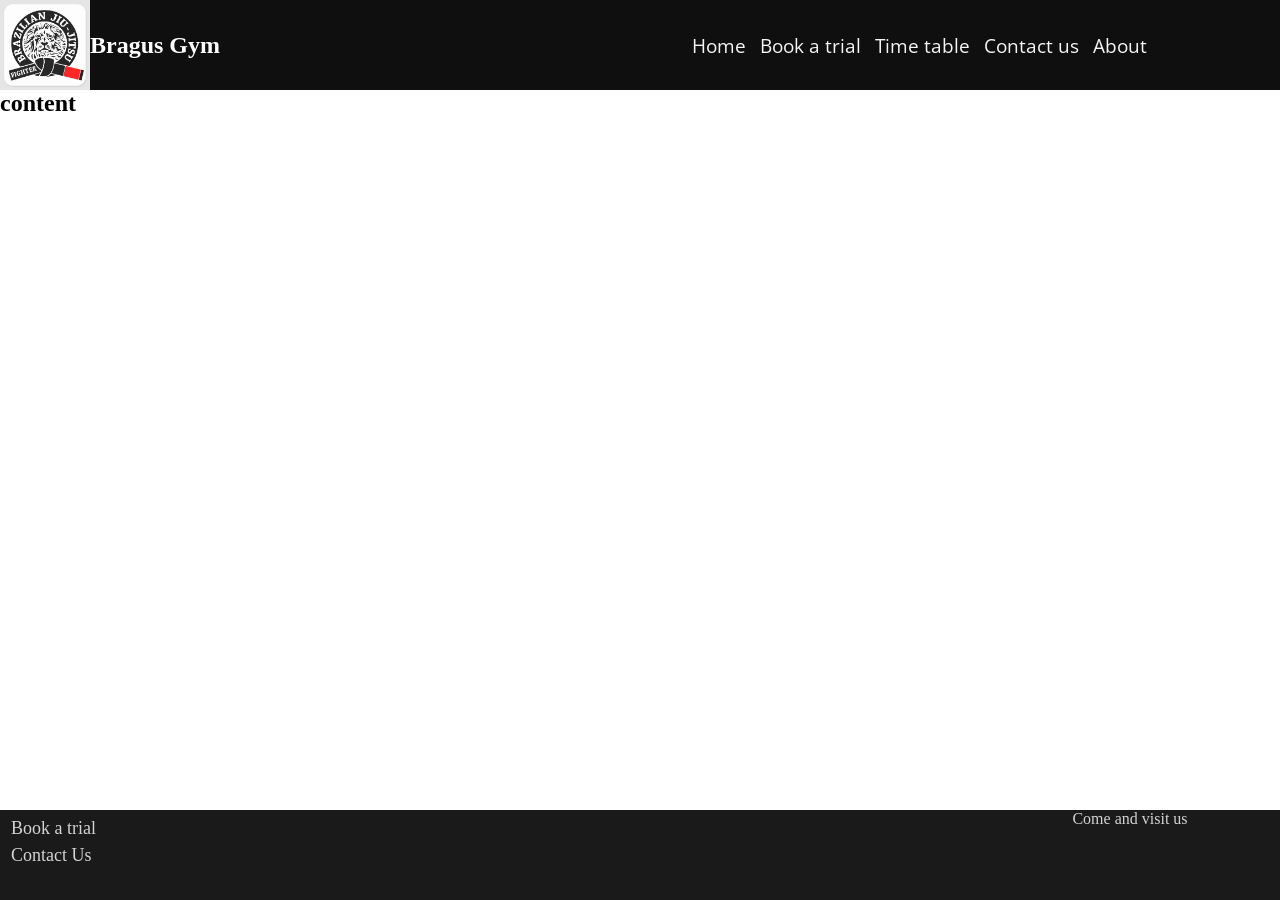
==== src/About.html @ fcee7084 "." ====
<!DOCTYPE html>
<html lang="en">
<head>
    <meta charset="UTF-8">
    <meta name="viewport" content="width=device-width, initial-scale=1.0">
    <link rel="stylesheet" href="style.css">
<!---------Montserrat font-------->
    <link rel="preconnect" href="https://fonts.googleapis.com">
    <link rel="preconnect" href="https://fonts.gstatic.com" crossorigin>
    <link href="https://fonts.googleapis.com/css2?family=Montserrat:ital,wght@0,100..900;1,100..900&display=swap" rel="stylesheet">
<!------------OpenSans font-------->
    <link rel="preconnect" href="https://fonts.googleapis.com">
    <link rel="preconnect" href="https://fonts.gstatic.com" crossorigin>
    <link href="https://fonts.googleapis.com/css2?family=Open+Sans:ital,wght@0,300..800;1,300..800&display=swap" rel="stylesheet">
    <title>Bragus Website</title>
</head>
<body>
<header>
<!-------------------------logo and title---------------------->
    <section class="logoandtitle">
        <img src="./img/Logo - BJJ Fighter.jpg" alt="Logo" />
        <h1>Bragus Gym</h1>
    </section>

<!---------------------------navbar---------------------------->
    <nav class="navbar">
        <ul>
        <a href="index.html">Home</a>
        <a href="index.html">Book a trial</a>
        <a href="index.html">Time table</a>
        <a href="index.html">Contact us</a>
        <a href="index.html">About</a>
        </ul>
    </nav>
</header>

<main>
        <h2>content</h2>

</main>

<footer>
    <section class="footerlinks">
<!-----------------------book a trial (link)------------------>
        <a href="index.html">Book a trial</a>
<!----------------------contact us (link)------------------->
        <a href="index.html">Contact Us</a>
    </section>
<!-------------google maps (embed) right corner------------------------->
 <section>
    <p>Come and visit us</p>
    <iframe src="https://www.google.com/maps/embed?pb=!1m18!1m12!1m3!1d53071.70207991743!2d151.1054671793584!3d-33.76114702164163!2m3!1f0!2f0!3f0!3m2!1i1024!2i768!4f13.1!3m3!1m2!1s0x6b12a880bdc7ae05%3A0xc81b471bd8de2cbb!2sGracie%20Barra%20Pymble!5e0!3m2!1sen!2sau!4v1775116471011!5m2!1sen!2sau" width="90%" height="75%" style="border:0;" allowfullscreen="" loading="lazy" referrerpolicy="no-referrer-when-downgrade"></iframe>

 </section>

</footer>
</body>
</html>
---- src/style.css ----
/* -----------------All marging and padding start adjustment */
*{
    margin: 0;
    padding: 0;
}

/* ---------------------Header Style-------------------- */
header{
    background-color: rgb(15,15,15);
    color: white;
    display: flex;
    gap: 5%;
    justify-content: space-between;
    align-items: center;
    height: 10dvh;

}

/* -------------------Logo and name style------------- */
.logoandtitle{
    display: flex;
    align-items: center;

    h2{
        font-family: "Montserrat", sans-serif;
    }
    img{
        width: 10dvh;
        height: 10dvh;
    }
}
/* ----------------------Navbar style--------------------*/
.navbar{
    display: flex;
    align-items: center;
    justify-content: center;
    margin-right: 10%;
    /* position: sticky; */
}

.navbar a{
    color: whitesmoke;
    text-decoration: none;
    font-family: "Open Sans", sans-serif;
    font-size: larger;
    text-align: center;
    white-space: nowrap;
    padding: 5px;
}

.navbar a:hover{
    background-color: rgb(200, 16, 46);
    border-radius: 0.5rem;  
}

/* ----------------------Footer style-------------------------*/
footer{
    background-color: rgb(26,26,26);
    height: 10dvh;
    display: flex;
    justify-content: space-between;
    
    a {
        text-decoration: none;
        font-size: large;
        color: lightgray;
        padding: 3px;
    }
    a:hover{
        background-color: rgb(200, 16, 46);
        border-radius: 0.5rem;  
    }
    .footerlinks{
        display: flex;
        flex-direction: column;
        margin-top: 5px;
        margin-left: 8px;
    }

    p{
        color: lightgrey;
        text-align: center;
    }
}

/* ------------------main content style------------------ */

main{
    height: 80dvh;
}
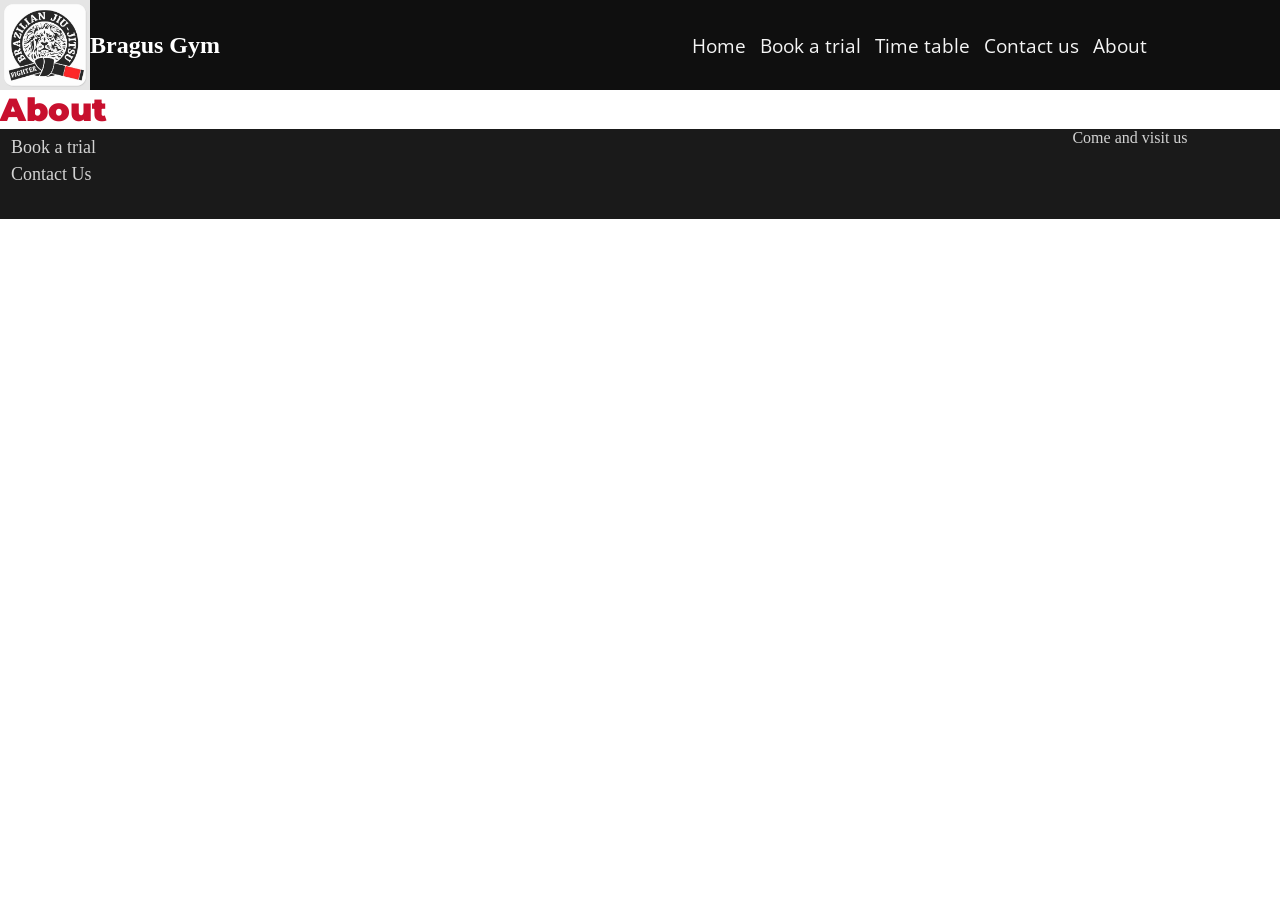
==== commit 4e0e97a9: "all pages added to src" ====
--- a/src/About.html
+++ b/src/About.html
@@ -3,56 +3,79 @@
 <head>
     <meta charset="UTF-8">
     <meta name="viewport" content="width=device-width, initial-scale=1.0">
+    <title>Bragus Website</title>
     <link rel="stylesheet" href="style.css">
+
 <!---------Montserrat font-------->
     <link rel="preconnect" href="https://fonts.googleapis.com">
     <link rel="preconnect" href="https://fonts.gstatic.com" crossorigin>
     <link href="https://fonts.googleapis.com/css2?family=Montserrat:ital,wght@0,100..900;1,100..900&display=swap" rel="stylesheet">
+
 <!------------OpenSans font-------->
     <link rel="preconnect" href="https://fonts.googleapis.com">
     <link rel="preconnect" href="https://fonts.gstatic.com" crossorigin>
     <link href="https://fonts.googleapis.com/css2?family=Open+Sans:ital,wght@0,300..800;1,300..800&display=swap" rel="stylesheet">
-    <title>Bragus Website</title>
+
+<!----------Favicon--------------->
+    <link rel="icon" type="image/png" href="./favicon/favicon-96x96.png" sizes="96x96" />
+    <link rel="icon" type="image/svg+xml" href="./favicon/favicon.svg" />
+    <link rel="shortcut icon" href="./favicon/favicon.ico" />
+    <link rel="apple-touch-icon" sizes="180x180" href="./favicon/apple-touch-icon.png" />
+    <meta name="apple-mobile-web-app-title" content="Bragus Gym" />
+    <link rel="manifest" href="./favicon/site.webmanifest" />
+
+<!-----------Open Graph Meta Tags----------->
+    <meta property="og:type" content="website">
+    <meta property="og:title" content="Bragus Gym">
+    <meta property="og:url" content="https://bragusgym.netlify.app/">
+    <meta property="og:image" content="https://bragusgym.netlify.app/img/logo.jpg">
+    <meta property="og:description" content="Bragus Brazilian Jiu Jitsu website">
+
 </head>
+
 <body>
 <header>
-<!-------------------------logo and title---------------------->
+<!-------------logo and title---------------->
     <section class="logoandtitle">
-        <img src="./img/Logo - BJJ Fighter.jpg" alt="Logo" />
+        <img src="./img/Logo.jpg" alt="Logo" />
         <h1>Bragus Gym</h1>
     </section>
 
-<!---------------------------navbar---------------------------->
+<!---------------navbar------------------->
     <nav class="navbar">
         <ul>
         <a href="index.html">Home</a>
-        <a href="index.html">Book a trial</a>
-        <a href="index.html">Time table</a>
-        <a href="index.html">Contact us</a>
-        <a href="index.html">About</a>
+        <a href="BookaTrial.html">Book a trial</a>
+        <a href="TimeTable.html">Time table</a>
+        <a href="ContactUs.html">Contact us</a>
+        <a href="About.html">About</a>
         </ul>
     </nav>
 </header>
 
+
 <main>
-        <h2>content</h2>
+<!------------------Page name------------------->
+    <h1>About</h1>
+
+
 
 </main>
 
 <footer>
     <section class="footerlinks">
 <!-----------------------book a trial (link)------------------>
-        <a href="index.html">Book a trial</a>
+        <a href="BookaTrial.html">Book a trial</a>
+
 <!----------------------contact us (link)------------------->
-        <a href="index.html">Contact Us</a>
+        <a href="ContactUs.html">Contact Us</a>
     </section>
+
 <!-------------google maps (embed) right corner------------------------->
- <section>
-    <p>Come and visit us</p>
-    <iframe src="https://www.google.com/maps/embed?pb=!1m18!1m12!1m3!1d53071.70207991743!2d151.1054671793584!3d-33.76114702164163!2m3!1f0!2f0!3f0!3m2!1i1024!2i768!4f13.1!3m3!1m2!1s0x6b12a880bdc7ae05%3A0xc81b471bd8de2cbb!2sGracie%20Barra%20Pymble!5e0!3m2!1sen!2sau!4v1775116471011!5m2!1sen!2sau" width="90%" height="75%" style="border:0;" allowfullscreen="" loading="lazy" referrerpolicy="no-referrer-when-downgrade"></iframe>
-
- </section>
-
+    <section>
+        <p>Come and visit us</p>
+        <iframe src="https://www.google.com/maps/embed?pb=!1m18!1m12!1m3!1d53071.70207991743!2d151.1054671793584!3d-33.76114702164163!2m3!1f0!2f0!3f0!3m2!1i1024!2i768!4f13.1!3m3!1m2!1s0x6b12a880bdc7ae05%3A0xc81b471bd8de2cbb!2sGracie%20Barra%20Pymble!5e0!3m2!1sen!2sau!4v1775116471011!5m2!1sen!2sau" width="90%" height="75%" style="border:0;" allowfullscreen="" loading="lazy" referrerpolicy="no-referrer-when-downgrade"></iframe>
+    </section>
 </footer>
 </body>
 </html>
--- a/src/style.css
+++ b/src/style.css
@@ -29,13 +29,13 @@
         height: 10dvh;
     }
 }
+
 /* ----------------------Navbar style--------------------*/
 .navbar{
     display: flex;
     align-items: center;
     justify-content: center;
     margin-right: 10%;
-    /* position: sticky; */
 }
 
 .navbar a{
@@ -84,7 +84,131 @@
 }
 
 /* ------------------main content style------------------ */
-
 main{
-    height: 80dvh;
+    height: 80%;
+    h1{
+        font-family: "Montserrat", sans-serif;
+        color: rgb(200, 16, 46);
+        font-weight: 900;
+    }
+}
+
+/* ---------------------Home Intro Style------------------- */
+.homeintro{
+    display: flex;
+    flex-direction: row;
+    align-items: center;
+    gap: 2vh;
+    margin-top: 5vh;
+    padding: 5vh 10%;
+    text-align: justify;
+    background-color: whitesmoke;
+    border-radius: 1rem;
+
+    img{
+        width: 45dvw;
+        max-width: 500px;
+        height: auto;
+        border-radius: 1rem;
+    }
+
+    p{
+        font-family: "Open Sans", sans-serif;
+        font-size: large;
+        color: rgb(50,50,50);
+    }
+}
+
+/* ------------------Topics tile Style------------------- */
+.topics{
+    text-align: center;
+    margin-top: 5vh;
+    font-family: "Montserrat", sans-serif;
+    font-weight: 800;
+    color: rgb(200, 16, 46);
+}
+
+.timetable{
+    display: flex;
+    flex-direction: column;
+    align-items: center;
+    background-color: whitesmoke;
+    border-radius: 1rem;
+    padding: 2vh 10%;
+    
+    img{
+        width: 50dvw;
+        max-width: 350px;
+        height: auto;
+        border-radius: 1rem;
+    }
+}
+
+/* ------------------We Want You Section------------------- */
+.wewantyou{
+    display: flex;
+    flex-direction: row;
+    align-items: flex-start;
+    background-color: whitesmoke;
+    border-radius: 1rem;
+    padding: 2vh 10%;
+    gap: 2vh;
+    
+    h3{
+        font-family: "Montserrat", sans-serif;
+        color: rgb(200, 16, 46);
+        font-weight: 900;
+    }
+    
+    p{
+        font-family: "Open Sans", sans-serif;
+        font-size: large;
+        color: rgb(50,50,50);
+        text-align: justify;
+
+    }
+
+    img{
+        width: 50dvw;
+        max-width: 500px;
+        height: auto;
+        border-radius: 1rem;
+    }
+}
+
+
+/* ------------------Facilities Pictures Style------------------- */
+.gympictures{
+    display: flex;
+    gap: 2vw;
+    justify-content: center;
+    background-color: whitesmoke;
+    padding: 2vh 5%;
+    border-radius: 1rem;
+
+    img{
+        width: 30dvw;
+        height: auto;
+        border-radius: 1rem;
+    }
+  
+}
+
+/* gym address */
+.gymaddress{
+    display: flex;
+    flex-direction: column;
+    align-items: center;
+    gap: 1vh;
+    margin-top: 2vh;
+    margin-bottom: 1vh;
+    background-color: whitesmoke;
+    border-radius: 1rem;
+    
+    p{
+        font-family: "Open Sans", sans-serif;
+        font-size: larger;
+        color: rgb(50,50,50);
+    }
+
 }
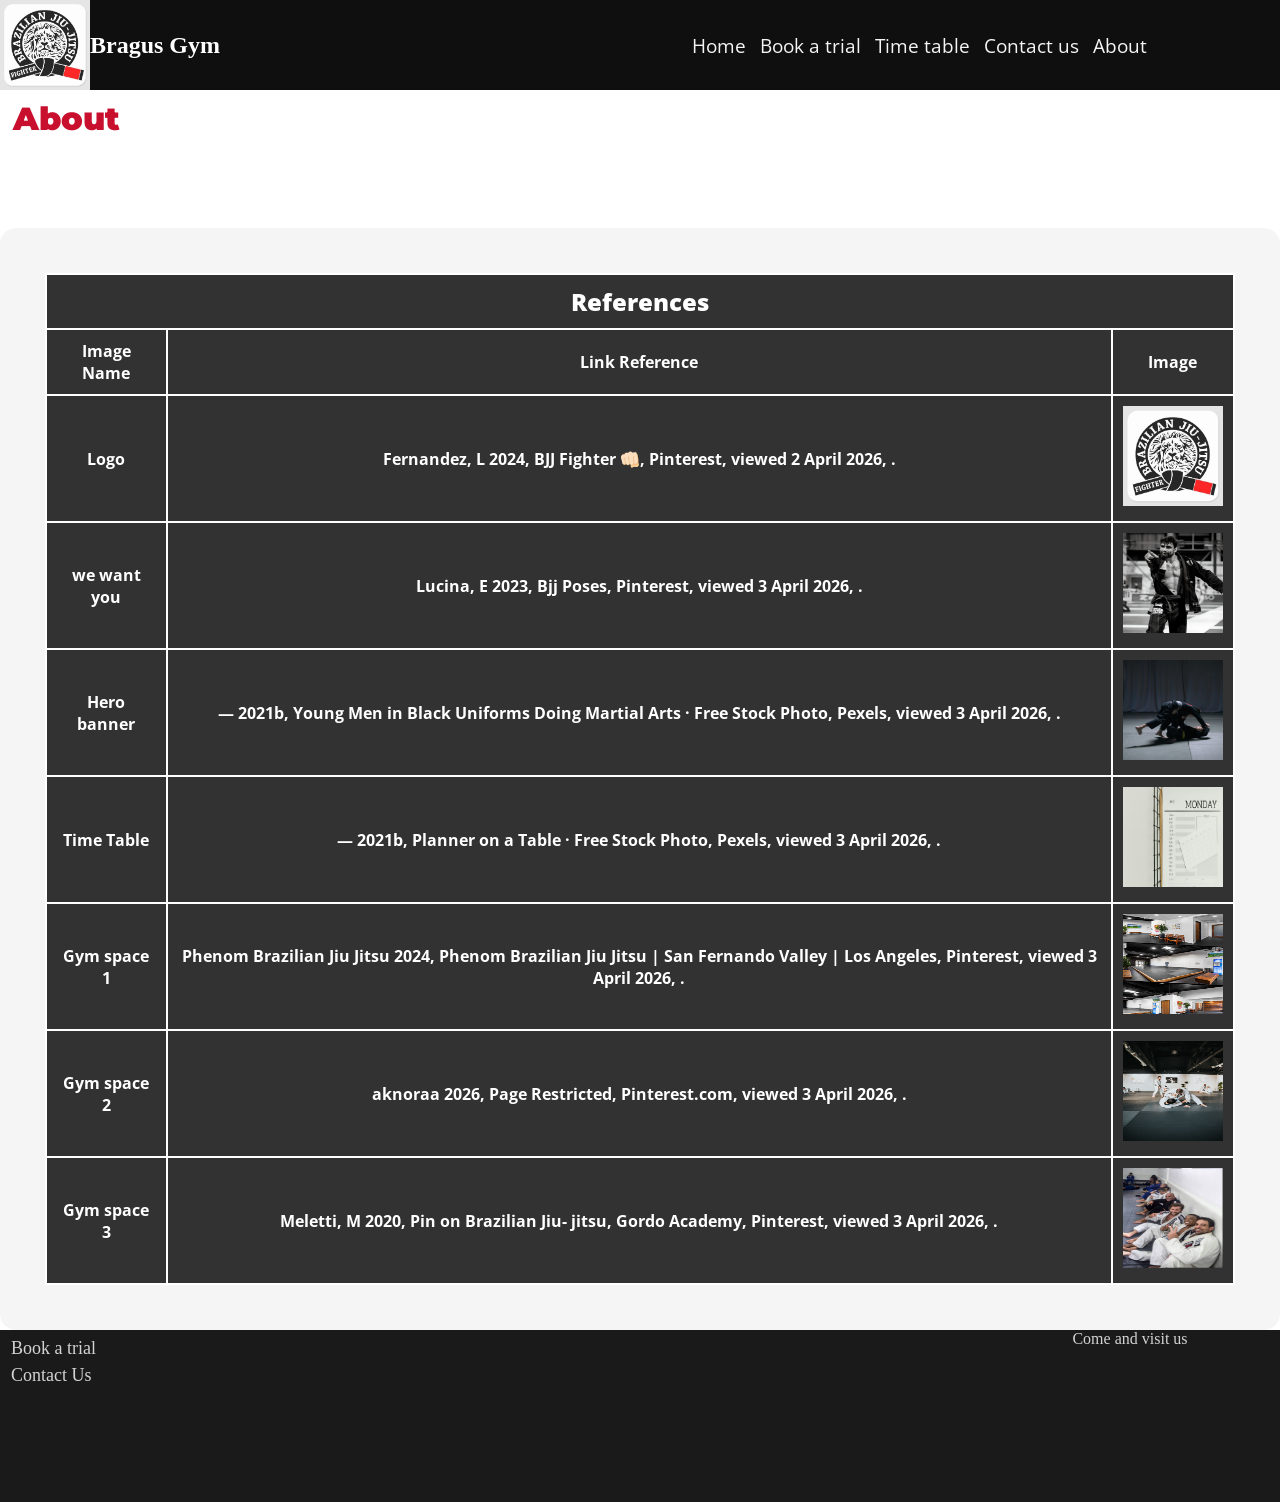
==== commit 04749daf: "about page done" ====
--- a/src/About.html
+++ b/src/About.html
@@ -58,6 +58,67 @@
 <!------------------Page name------------------->
     <h1>About</h1>
 
+<!-------------References Table-------------->
+ <table class="abouttable">
+        <tr>
+            <th  class="timetable-header" colspan="3">References</th>
+        </tr>
+    
+        <tr>
+            <th>Image Name</th>
+            <th>Link Reference</th>
+            <th>Image</th>
+        </tr>
+
+        <tr>
+            <th>Logo</th>
+            <th>Fernandez, L 2024, BJJ Fighter 👊🏻, Pinterest, viewed 2 April 2026, <https://au.pinterest.com/pin/85849936641582207/>.</th>
+            <th><img src="./img/Logo.jpg" alt="Logo" width="100" height="100"></th>
+        </tr>
+
+        <tr>
+            <th>we want you</th>
+            <th>Lucina, E 2023, Bjj Poses, Pinterest, viewed 3 April 2026, <https://au.pinterest.com/pin/579416308335830086/>.</th>
+            <th><img src="./img/we want you.png" alt="We Want You" width="100" height="100"></th>
+        </tr>
+
+        <tr>
+            <th>Hero banner</th>
+            <th>― 2021b, Young Men in Black Uniforms Doing Martial Arts · Free Stock Photo, Pexels, viewed 3 April 2026, <https://www.pexels.com/photo/young-men-in-black-uniforms-doing-martial-arts-7988374/>.</th>
+            <th><img src="./img/Hero banner.jpg" alt="Hero Banner" width="100" height="100"></th>
+        </tr>        
+
+        
+        <tr>
+            <th>Time Table</th>
+            <th>― 2021b, Planner on a Table · Free Stock Photo, Pexels, viewed 3 April 2026, <https://www.pexels.com/photo/planner-on-a-table-7428866/>.</th>
+            <th><img src="./img/Time Table.jpg" alt="Time Table" width="100" height="100"></th>
+        </tr>
+        
+
+        <tr>
+            <th>Gym space 1</th>
+            <th>Phenom Brazilian Jiu Jitsu 2024, Phenom Brazilian Jiu Jitsu | San Fernando Valley | Los Angeles, Pinterest, viewed 3 April 2026, <https://au.pinterest.com/pin/911627149563548334/>.</th>
+            <th><img src="./img/Gym space 1.jpg" alt="Gym Space 1" width="100" height="100"></th>
+        </tr>
+
+
+        <tr>
+            <th>Gym space 2</th>
+            <th>aknoraa 2026, Page Restricted, Pinterest.com, viewed 3 April 2026, <https://au.pinterest.com/pin/981432943771243057/>.</th>
+            <th><img src="./img/Gym space 2.jpg" alt="Gym Space 2" width="100" height="100"></th>
+        </tr>
+
+
+
+        <tr>
+            <th>Gym space 3</th>
+            <th>Meletti, M 2020, Pin on Brazilian Jiu- jitsu, Gordo Academy, Pinterest, viewed 3 April 2026, <https://au.pinterest.com/pin/5981411979548569/>.</th>
+            <th><img src="./img/Gym space 3.jpg" alt="Gym Space 3" width="100" height="100"></th>
+        </tr>
+
+
+    </table>
 
 
 </main>
--- a/src/style.css
+++ b/src/style.css
@@ -53,10 +53,10 @@
     border-radius: 0.5rem;  
 }
 
-/* ----------------------Footer style-------------------------*/
+/* -------------------Footer style-------------------------*/
 footer{
     background-color: rgb(26,26,26);
-    height: 10dvh;
+    height: 9%;
     display: flex;
     justify-content: space-between;
     
@@ -86,10 +86,13 @@
 /* ------------------main content style------------------ */
 main{
     height: 80%;
+    min-height: 80vh;
     h1{
         font-family: "Montserrat", sans-serif;
         color: rgb(200, 16, 46);
         font-weight: 900;
+        margin-top: 1vh;
+        margin-left: 1vw;
     }
 }
 
@@ -126,21 +129,27 @@
     font-family: "Montserrat", sans-serif;
     font-weight: 800;
     color: rgb(200, 16, 46);
-}
-
-.timetable{
-    display: flex;
-    flex-direction: column;
-    align-items: center;
-    background-color: whitesmoke;
-    border-radius: 1rem;
-    padding: 2vh 10%;
-    
+    margin-top: 8vh;
+}
+
+/* ----------------Time Table Link Style------------------ */
+.timetablelink{
+    display: flex;
+    justify-content: center;
+    background-color: whitesmoke;
+    border-radius: 1rem;
+    padding: 1vh;
+
     img{
         width: 50dvw;
-        max-width: 350px;
+        max-width: 500px;
         height: auto;
         border-radius: 1rem;
+        transition: transform 0.3s ease; /* Add a transition for smooth scaling */
+    }
+
+    img:hover {
+        transform: scale(1.05); /* Scale up the image on hover */
     }
 }
 
@@ -173,11 +182,16 @@
         max-width: 500px;
         height: auto;
         border-radius: 1rem;
-    }
-}
-
-
-/* ------------------Facilities Pictures Style------------------- */
+
+        transition: transform 0.3s ease; /* Add a transition for smooth scaling */
+    }
+
+    img:hover {
+        transform: scale(1.05); /* Scale up the image on hover */
+    }
+}
+
+/* --------------Facilities Pictures Style---------------- */
 .gympictures{
     display: flex;
     gap: 2vw;
@@ -211,4 +225,178 @@
         color: rgb(50,50,50);
     }
 
+}
+
+/*--------------------time table style------------------- */
+.timetable{
+    width: 100%;
+    border-collapse: collapse;
+    margin-top: 10vh;
+    display: flex;
+    flex-direction: column;
+    align-items: center;
+    background-color: whitesmoke;
+    border-radius: 1rem;
+    padding: 5vh;
+
+    th {
+    border: 2px solid #ffffff;
+    padding: 10px;
+    text-align: center;
+    background-color: rgb(50,50,50);
+    color: white;
+    font-family: "Open Sans", sans-serif;
+    }
+}
+.timetable-header{
+    font-size: x-large;
+    font-weight: 800;
+    }
+
+
+/* -------------contact us style------------- */
+.contactus-content{
+    display: flex;
+    flex-direction: row;
+    align-items: flex-start;
+    gap: 2vh;
+    background-color: whitesmoke;
+    border-radius: 1rem;
+    padding: 5vh 10%;
+    
+
+}
+
+.getintouch{
+    h2{
+    font-family: "Montserrat", sans-serif;
+    font-weight: 900;
+    color: rgb(15, 15, 15);
+
+    }
+
+p{
+    font-family: "Open Sans", sans-serif;
+    font-size: large;
+    color: rgb(15, 15, 15);
+    font-weight: 700;
+}
+}
+
+/* --------Contact Form Style-------- */
+.contactus-form{
+    border-radius: 5px;
+    background-color: rgb(202, 185, 185);
+    padding: 20px;
+    max-width: 500px;
+    font-family: "Open Sans", sans-serif;
+
+
+
+
+    input[type=text], input[type=email], input[type=tel], textarea {
+        width: 100%;
+        padding: 12px;
+        border: 1px solid rgb(204, 204, 204);
+        border-radius: 0.5rem;
+        box-sizing: border-box; /* Make sure that padding and width stays in place */
+        margin-top: 5px;
+        margin-bottom: 15px; 
+
+
+    }
+
+    h2{
+        font-family: "Montserrat", sans-serif;
+        color: rgb(0, 0, 0);
+        font-weight: 700;
+        margin-bottom: 3vh;
+    }
+
+/* submit button styles */
+    input[type=submit] {
+    background-color: #aa0404;
+    color: white;
+    padding: 12px 20px;
+    border: none;
+    border-radius: 4px;
+    width: 100%;
+    }
+
+    input[type=submit]:hover {
+    background-color: #a04545;
+    }
+
+}
+
+/* ------Book a Trial Form---------*/
+.trialform{
+    border-radius: 5px;
+    background-color: rgb(202, 185, 185);
+    padding: 20px;
+    max-width: 500px;
+    font-family: "Open Sans", sans-serif;
+    display: flex;
+    flex-direction: column;
+    align-items: center;
+    margin: 10vh;
+    margin-left: 20vw;
+    
+
+    
+
+    input[type=text], input[type=email], input[type=tel], input[type=date], select[name="selectclass"], textarea {
+        width: 100%;
+        padding: 12px;
+        border: 1px solid rgb(204, 204, 204);
+        border-radius: 0.5rem;
+        box-sizing: border-box; /* Make sure that padding and width stays in place */
+        margin-top: 5px;
+        margin-bottom: 15px; 
+    }
+
+    h2{
+        font-family: "Montserrat", sans-serif;
+        color: rgb(0, 0, 0);
+        font-weight: 700;
+        margin-bottom: 3vh;
+    
+    }
+
+/* submit button styles */
+    input[type=submit] {
+    background-color: #aa0404;
+    color: white;
+    padding: 12px 20px;
+    border: none;
+    border-radius: 4px;
+    width: 100%;
+    }
+
+    input[type=submit]:hover {
+    background-color: #a04545;
+    }
+}
+
+
+/*---------About Table Style-------*/
+.abouttable{
+    width: 100%;
+    border-collapse: collapse;
+    margin-top: 10vh;
+    display: flex;
+    flex-direction: column;
+    align-items: center;
+    background-color: whitesmoke;
+    border-radius: 1rem;
+    padding: 5vh;
+
+    th {
+    border: 2px solid #ffffff;
+    padding: 10px;
+    text-align: center;
+    background-color: rgb(50,50,50);
+    color: white;
+    font-family: "Open Sans", sans-serif;
+    }
 }
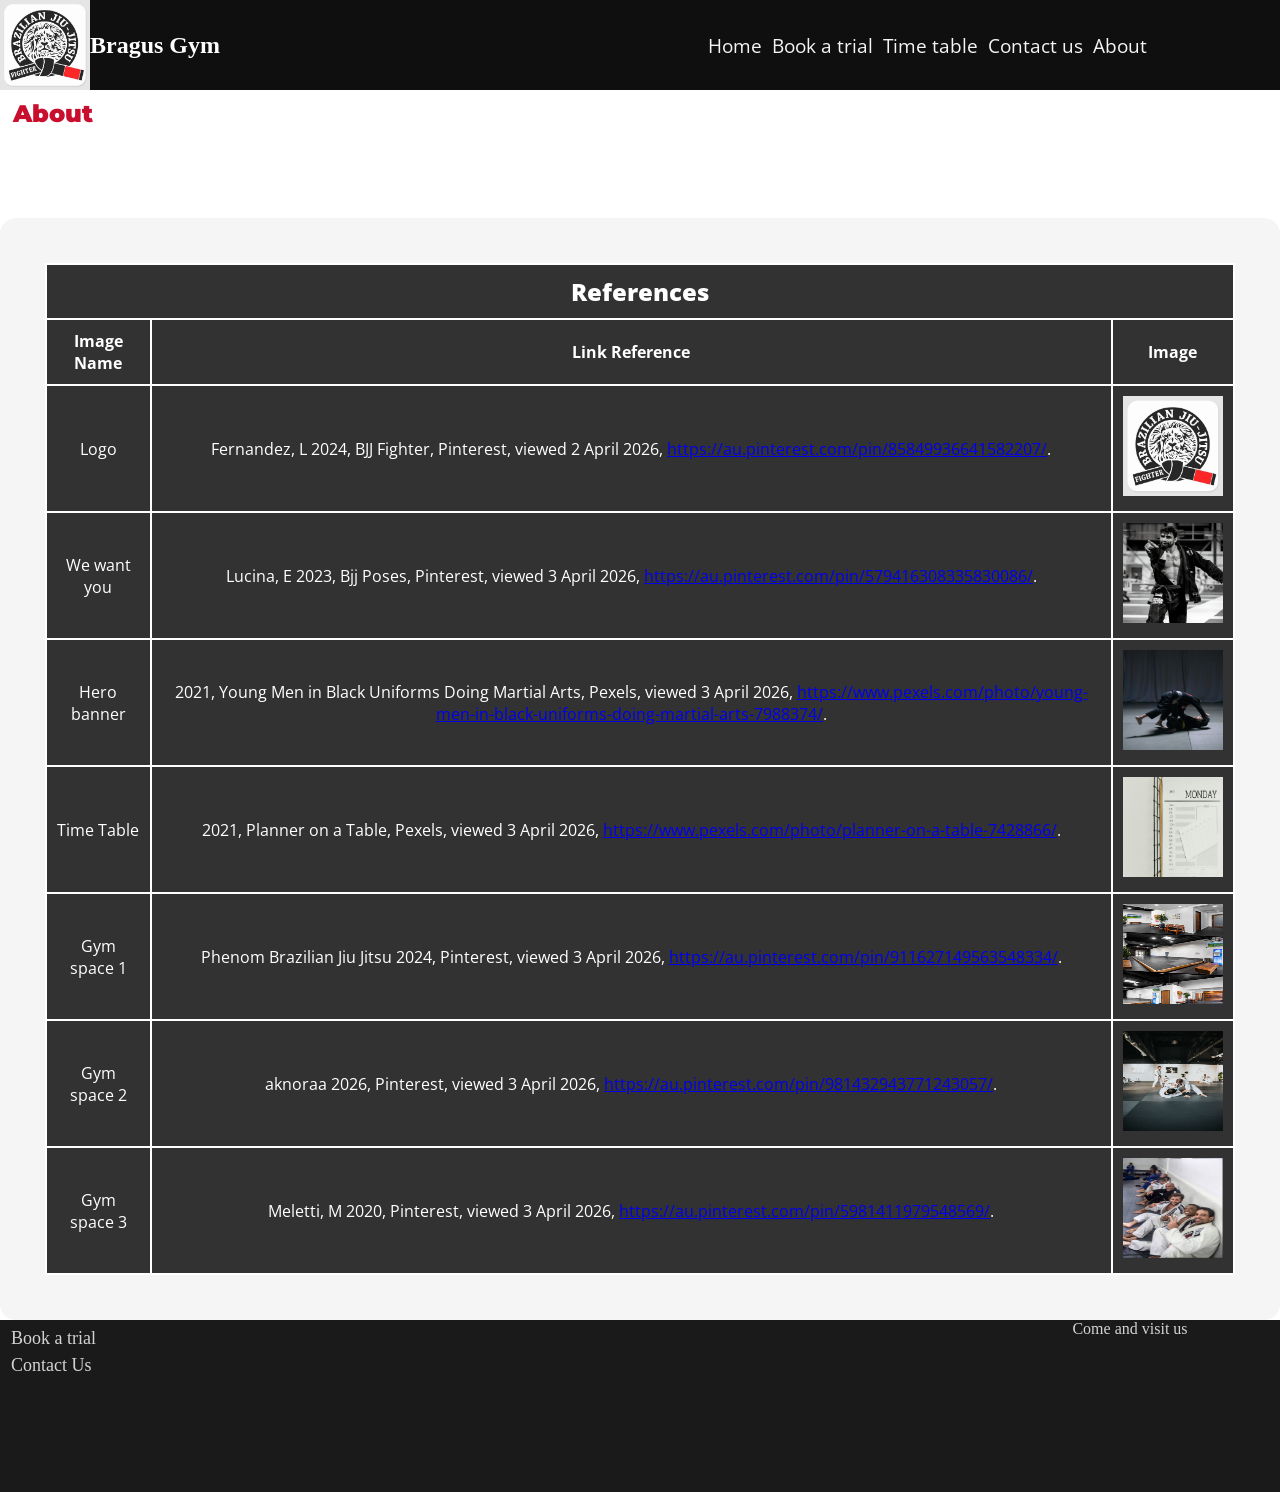
==== commit c9ebaec8: "validation check for css and about page and images" ====
--- a/src/About.html
+++ b/src/About.html
@@ -6,137 +6,140 @@
     <title>Bragus Website</title>
     <link rel="stylesheet" href="style.css">
 
-<!---------Montserrat font-------->
+    <!-- Montserrat font -->
     <link rel="preconnect" href="https://fonts.googleapis.com">
     <link rel="preconnect" href="https://fonts.gstatic.com" crossorigin>
     <link href="https://fonts.googleapis.com/css2?family=Montserrat:ital,wght@0,100..900;1,100..900&display=swap" rel="stylesheet">
 
-<!------------OpenSans font-------->
+    <!-- Open Sans font -->
     <link rel="preconnect" href="https://fonts.googleapis.com">
     <link rel="preconnect" href="https://fonts.gstatic.com" crossorigin>
     <link href="https://fonts.googleapis.com/css2?family=Open+Sans:ital,wght@0,300..800;1,300..800&display=swap" rel="stylesheet">
 
-<!----------Favicon--------------->
-    <link rel="icon" type="image/png" href="./favicon/favicon-96x96.png" sizes="96x96" />
-    <link rel="icon" type="image/svg+xml" href="./favicon/favicon.svg" />
-    <link rel="shortcut icon" href="./favicon/favicon.ico" />
-    <link rel="apple-touch-icon" sizes="180x180" href="./favicon/apple-touch-icon.png" />
-    <meta name="apple-mobile-web-app-title" content="Bragus Gym" />
-    <link rel="manifest" href="./favicon/site.webmanifest" />
+    <!-- Favicon -->
+    <link rel="icon" type="image/png" href="./favicon/favicon-96x96.png" sizes="96x96">
+    <link rel="icon" type="image/svg+xml" href="./favicon/favicon.svg">
+    <link rel="shortcut icon" href="./favicon/favicon.ico">
+    <link rel="apple-touch-icon" sizes="180x180" href="./favicon/apple-touch-icon.png">
+    <meta name="apple-mobile-web-app-title" content="Bragus Gym">
+    <link rel="manifest" href="./favicon/site.webmanifest">
 
-<!-----------Open Graph Meta Tags----------->
+    <!-- Open Graph Meta Tags -->
     <meta property="og:type" content="website">
     <meta property="og:title" content="Bragus Gym">
     <meta property="og:url" content="https://bragusgym.netlify.app/">
     <meta property="og:image" content="https://bragusgym.netlify.app/img/logo.jpg">
     <meta property="og:description" content="Bragus Brazilian Jiu Jitsu website">
-
 </head>
 
 <body>
-<header>
-<!-------------logo and title---------------->
-    <section class="logoandtitle">
-        <img src="./img/Logo.jpg" alt="Logo" />
-        <h1>Bragus Gym</h1>
-    </section>
+    <header>
+        <!-- logo and title -->
+        <section class="logoandtitle">
+            <img src="./img/Logo.jpg" alt="Logo">
+            <h1>Bragus Gym</h1>
+        </section>
 
-<!---------------navbar------------------->
-    <nav class="navbar">
-        <ul>
-        <a href="index.html">Home</a>
-        <a href="BookaTrial.html">Book a trial</a>
-        <a href="TimeTable.html">Time table</a>
-        <a href="ContactUs.html">Contact us</a>
-        <a href="About.html">About</a>
-        </ul>
-    </nav>
-</header>
+        <!-- navbar -->
+        <nav class="navbar">
+            <ul>
+                <li><a href="index.html">Home</a></li>
+                <li><a href="BookaTrial.html">Book a trial</a></li>
+                <li><a href="TimeTable.html">Time table</a></li>
+                <li><a href="ContactUs.html">Contact us</a></li>
+                <li><a href="About.html">About</a></li>
+            </ul>
+        </nav>
+    </header>
 
+    <main>
+        <!-- Page name -->
+        <h2>About</h2>
 
-<main>
-<!------------------Page name------------------->
-    <h1>About</h1>
+        <!-- References Table -->
+        <table class="abouttable">
+            <tr>
+                <th class="timetable-header" colspan="3">References</th>
+            </tr>
+            <tr>
+                <th>Image Name</th>
+                <th>Link Reference</th>
+                <th>Image</th>
+            </tr>
+            <tr>
+                <td>Logo</td>
+                <td>
+                    Fernandez, L 2024, BJJ Fighter, Pinterest, viewed 2 April 2026,
+                    <a href="https://au.pinterest.com/pin/85849936641582207/">https://au.pinterest.com/pin/85849936641582207/</a>.
+                </td>
+                <td><img src="./img/Logo.jpg" alt="Logo" width="100" height="100"></td>
+            </tr>
+            <tr>
+                <td>We want you</td>
+                <td>
+                    Lucina, E 2023, Bjj Poses, Pinterest, viewed 3 April 2026,
+                    <a href="https://au.pinterest.com/pin/579416308335830086/">https://au.pinterest.com/pin/579416308335830086/</a>.
+                </td>
+                <td><img src="./img/we_want_you.png" alt="We Want You" width="100" height="100"></td>
+            </tr>
+            <tr>
+                <td>Hero banner</td>
+                <td>
+                    2021, Young Men in Black Uniforms Doing Martial Arts, Pexels, viewed 3 April 2026,
+                    <a href="https://www.pexels.com/photo/young-men-in-black-uniforms-doing-martial-arts-7988374/">https://www.pexels.com/photo/young-men-in-black-uniforms-doing-martial-arts-7988374/</a>.
+                </td>
+                <td><img src="./img/Hero_banner.jpg" alt="Hero Banner" width="100" height="100"></td>
+            </tr>
+            <tr>
+                <td>Time Table</td>
+                <td>
+                    2021, Planner on a Table, Pexels, viewed 3 April 2026,
+                    <a href="https://www.pexels.com/photo/planner-on-a-table-7428866/">https://www.pexels.com/photo/planner-on-a-table-7428866/</a>.
+                </td>
+                <td><img src="./img/Time_Table.jpg" alt="Time Table" width="100" height="100"></td>
+            </tr>
+            <tr>
+                <td>Gym space 1</td>
+                <td>
+                    Phenom Brazilian Jiu Jitsu 2024, Pinterest, viewed 3 April 2026,
+                    <a href="https://au.pinterest.com/pin/911627149563548334/">https://au.pinterest.com/pin/911627149563548334/</a>.
+                </td>
+                <td><img src="./img/Gym_space_1.jpg" alt="Gym Space 1" width="100" height="100"></td>
+            </tr>
+            <tr>
+                <td>Gym space 2</td>
+                <td>
+                    aknoraa 2026, Pinterest, viewed 3 April 2026,
+                    <a href="https://au.pinterest.com/pin/981432943771243057/">https://au.pinterest.com/pin/981432943771243057/</a>.
+                </td>
+                <td><img src="./img/Gym_space_2.jpg" alt="Gym Space 2" width="100" height="100"></td>
+            </tr>
+            <tr>
+                <td>Gym space 3</td>
+                <td>
+                    Meletti, M 2020, Pinterest, viewed 3 April 2026,
+                    <a href="https://au.pinterest.com/pin/5981411979548569/">https://au.pinterest.com/pin/5981411979548569/</a>.
+                </td>
+                <td><img src="./img/Gym_space_3.jpg" alt="Gym Space 3" width="100" height="100"></td>
+            </tr>
+        </table>
+    </main>
 
-<!-------------References Table-------------->
- <table class="abouttable">
-        <tr>
-            <th  class="timetable-header" colspan="3">References</th>
-        </tr>
-    
-        <tr>
-            <th>Image Name</th>
-            <th>Link Reference</th>
-            <th>Image</th>
-        </tr>
-
-        <tr>
-            <th>Logo</th>
-            <th>Fernandez, L 2024, BJJ Fighter 👊🏻, Pinterest, viewed 2 April 2026, <https://au.pinterest.com/pin/85849936641582207/>.</th>
-            <th><img src="./img/Logo.jpg" alt="Logo" width="100" height="100"></th>
-        </tr>
-
-        <tr>
-            <th>we want you</th>
-            <th>Lucina, E 2023, Bjj Poses, Pinterest, viewed 3 April 2026, <https://au.pinterest.com/pin/579416308335830086/>.</th>
-            <th><img src="./img/we want you.png" alt="We Want You" width="100" height="100"></th>
-        </tr>
-
-        <tr>
-            <th>Hero banner</th>
-            <th>― 2021b, Young Men in Black Uniforms Doing Martial Arts · Free Stock Photo, Pexels, viewed 3 April 2026, <https://www.pexels.com/photo/young-men-in-black-uniforms-doing-martial-arts-7988374/>.</th>
-            <th><img src="./img/Hero banner.jpg" alt="Hero Banner" width="100" height="100"></th>
-        </tr>        
-
-        
-        <tr>
-            <th>Time Table</th>
-            <th>― 2021b, Planner on a Table · Free Stock Photo, Pexels, viewed 3 April 2026, <https://www.pexels.com/photo/planner-on-a-table-7428866/>.</th>
-            <th><img src="./img/Time Table.jpg" alt="Time Table" width="100" height="100"></th>
-        </tr>
-        
-
-        <tr>
-            <th>Gym space 1</th>
-            <th>Phenom Brazilian Jiu Jitsu 2024, Phenom Brazilian Jiu Jitsu | San Fernando Valley | Los Angeles, Pinterest, viewed 3 April 2026, <https://au.pinterest.com/pin/911627149563548334/>.</th>
-            <th><img src="./img/Gym space 1.jpg" alt="Gym Space 1" width="100" height="100"></th>
-        </tr>
-
-
-        <tr>
-            <th>Gym space 2</th>
-            <th>aknoraa 2026, Page Restricted, Pinterest.com, viewed 3 April 2026, <https://au.pinterest.com/pin/981432943771243057/>.</th>
-            <th><img src="./img/Gym space 2.jpg" alt="Gym Space 2" width="100" height="100"></th>
-        </tr>
-
-
-
-        <tr>
-            <th>Gym space 3</th>
-            <th>Meletti, M 2020, Pin on Brazilian Jiu- jitsu, Gordo Academy, Pinterest, viewed 3 April 2026, <https://au.pinterest.com/pin/5981411979548569/>.</th>
-            <th><img src="./img/Gym space 3.jpg" alt="Gym Space 3" width="100" height="100"></th>
-        </tr>
-
-
-    </table>
-
-
-</main>
-
-<footer>
-    <section class="footerlinks">
-<!-----------------------book a trial (link)------------------>
-        <a href="BookaTrial.html">Book a trial</a>
-
-<!----------------------contact us (link)------------------->
-        <a href="ContactUs.html">Contact Us</a>
-    </section>
-
-<!-------------google maps (embed) right corner------------------------->
-    <section>
-        <p>Come and visit us</p>
-        <iframe src="https://www.google.com/maps/embed?pb=!1m18!1m12!1m3!1d53071.70207991743!2d151.1054671793584!3d-33.76114702164163!2m3!1f0!2f0!3f0!3m2!1i1024!2i768!4f13.1!3m3!1m2!1s0x6b12a880bdc7ae05%3A0xc81b471bd8de2cbb!2sGracie%20Barra%20Pymble!5e0!3m2!1sen!2sau!4v1775116471011!5m2!1sen!2sau" width="90%" height="75%" style="border:0;" allowfullscreen="" loading="lazy" referrerpolicy="no-referrer-when-downgrade"></iframe>
-    </section>
-</footer>
+    <footer>
+        <div class="footerlinks">
+            <a href="BookaTrial.html">Book a trial</a>
+            <a href="ContactUs.html">Contact Us</a>
+        </div>
+        <div>
+            <p>Come and visit us</p>
+            <iframe
+                src="https://www.google.com/maps/embed?pb=!1m18!1m12!1m3!1d53071.70207991743!2d151.1054671793584!3d-33.76114702164163!2m3!1f0!2f0!3f0!3m2!1i1024!2i768!4f13.1!3m3!1m2!1s0x6b12a880bdc7ae05%3A0xc81b471bd8de2cbb!2sGracie%20Barra%20Pymble!5e0!3m2!1sen!2sau!4v1775116471011!5m2!1sen!2sau"
+                style="border: 0; width: 90%; height: 75%;"
+                allowfullscreen
+                loading="lazy"
+                referrerpolicy="no-referrer-when-downgrade">
+            </iframe>
+        </div>
+    </footer>
 </body>
 </html>
--- a/src/style.css
+++ b/src/style.css
@@ -1,11 +1,11 @@
-/* -----------------All marging and padding start adjustment */
-*{
+/* -----------------All margin and padding start adjustment */
+* {
     margin: 0;
     padding: 0;
 }
 
 /* ---------------------Header Style-------------------- */
-header{
+header {
     background-color: rgb(15,15,15);
     color: white;
     display: flex;
@@ -13,21 +13,21 @@
     justify-content: space-between;
     align-items: center;
     height: 10dvh;
-
 }
 
 /* -------------------Logo and name style------------- */
-.logoandtitle{
-    display: flex;
-    align-items: center;
-
-    h2{
-        font-family: "Montserrat", sans-serif;
-    }
-    img{
-        width: 10dvh;
-        height: 10dvh;
-    }
+.logoandtitle {
+    display: flex;
+    align-items: center;
+}
+
+.logoandtitle h2 {
+    font-family: "Montserrat", sans-serif;
+}
+
+.logoandtitle img {
+    width: 10dvh;
+    height: 10dvh;
 }
 
 /* ----------------------Navbar style--------------------*/
@@ -38,7 +38,12 @@
     margin-right: 10%;
 }
 
-.navbar a{
+.navbar ul {
+  list-style-type: none;
+  display: flex; 
+}
+
+.navbar a {
     color: whitesmoke;
     text-decoration: none;
     font-family: "Open Sans", sans-serif;
@@ -48,84 +53,86 @@
     padding: 5px;
 }
 
-.navbar a:hover{
+.navbar a:hover {
     background-color: rgb(200, 16, 46);
-    border-radius: 0.5rem;  
+    border-radius: 0.5rem;
 }
 
 /* -------------------Footer style-------------------------*/
-footer{
-    background-color: rgb(26,26,26);
+footer {
+    background-color: rgb(26, 26, 26);
     height: 9%;
     display: flex;
     justify-content: space-between;
-    
-    a {
-        text-decoration: none;
-        font-size: large;
-        color: lightgray;
-        padding: 3px;
-    }
-    a:hover{
-        background-color: rgb(200, 16, 46);
-        border-radius: 0.5rem;  
-    }
-    .footerlinks{
-        display: flex;
-        flex-direction: column;
-        margin-top: 5px;
-        margin-left: 8px;
-    }
-
-    p{
-        color: lightgrey;
-        text-align: center;
-    }
+}
+
+footer a {
+    text-decoration: none;
+    font-size: large;
+    color: lightgray;
+    padding: 3px;
+}
+
+footer a:hover {
+    background-color: rgb(200, 16, 46);
+    border-radius: 0.5rem;
+}
+
+footer .footerlinks {
+    display: flex;
+    flex-direction: column;
+    margin-top: 5px;
+    margin-left: 8px;
+}
+
+footer p {
+    color: lightgrey;
+    text-align: center;
 }
 
 /* ------------------main content style------------------ */
-main{
+main {
     height: 80%;
     min-height: 80vh;
-    h1{
-        font-family: "Montserrat", sans-serif;
-        color: rgb(200, 16, 46);
-        font-weight: 900;
-        margin-top: 1vh;
-        margin-left: 1vw;
-    }
+}
+
+main h2{
+    font-family: "Montserrat", sans-serif;
+    color: rgb(200, 16, 46);
+    font-weight: 900;
+    margin-top: 1vh;
+    margin-left: 1vw;
 }
 
 /* ---------------------Home Intro Style------------------- */
-.homeintro{
+.homeintro {
     display: flex;
     flex-direction: row;
-    align-items: center;
+    align-items: flex-start;
     gap: 2vh;
     margin-top: 5vh;
     padding: 5vh 10%;
     text-align: justify;
     background-color: whitesmoke;
     border-radius: 1rem;
-
-    img{
-        width: 45dvw;
-        max-width: 500px;
-        height: auto;
-        border-radius: 1rem;
-    }
-
-    p{
-        font-family: "Open Sans", sans-serif;
-        font-size: large;
-        color: rgb(50,50,50);
-    }
-}
-
-/* ------------------Topics tile Style------------------- */
-.topics{
-    text-align: center;
-    margin-top: 5vh;
+}
+
+.homeintro img {
+    width: 45dvw;
+    max-width: 500px;
+    height: auto;
+    border-radius: 1rem;
+}
+
+.homeintro p {
+    font-family: "Open Sans", sans-serif;
+    font-size: large;
+    color: rgb(50, 50, 50);
+}
+
+/* ------------------Topics title Style------------------- */
+.topics {
+    text-align: center;
     font-family: "Montserrat", sans-serif;
     font-weight: 800;
     color: rgb(200, 16, 46);
@@ -133,28 +140,28 @@
 }
 
 /* ----------------Time Table Link Style------------------ */
-.timetablelink{
+.timetablelink {
     display: flex;
     justify-content: center;
     background-color: whitesmoke;
     border-radius: 1rem;
     padding: 1vh;
-
-    img{
-        width: 50dvw;
-        max-width: 500px;
-        height: auto;
-        border-radius: 1rem;
-        transition: transform 0.3s ease; /* Add a transition for smooth scaling */
-    }
-
-    img:hover {
-        transform: scale(1.05); /* Scale up the image on hover */
-    }
+}
+
+.timetablelink img {
+    width: 50dvw;
+    max-width: 500px;
+    height: auto;
+    border-radius: 1rem;
+    transition: transform 0.3s ease;
+}
+
+.timetablelink img:hover {
+    transform: scale(1.05);
 }
 
 /* ------------------We Want You Section------------------- */
-.wewantyou{
+.wewantyou {
     display: flex;
     flex-direction: row;
     align-items: flex-start;
@@ -162,54 +169,51 @@
     border-radius: 1rem;
     padding: 2vh 10%;
     gap: 2vh;
-    
-    h3{
-        font-family: "Montserrat", sans-serif;
-        color: rgb(200, 16, 46);
-        font-weight: 900;
-    }
-    
-    p{
-        font-family: "Open Sans", sans-serif;
-        font-size: large;
-        color: rgb(50,50,50);
-        text-align: justify;
-
-    }
-
-    img{
-        width: 50dvw;
-        max-width: 500px;
-        height: auto;
-        border-radius: 1rem;
-
-        transition: transform 0.3s ease; /* Add a transition for smooth scaling */
-    }
-
-    img:hover {
-        transform: scale(1.05); /* Scale up the image on hover */
-    }
+}
+
+.wewantyou h3 {
+    font-family: "Montserrat", sans-serif;
+    color: rgb(200, 16, 46);
+    font-weight: 900;
+}
+
+.wewantyou p {
+    font-family: "Open Sans", sans-serif;
+    font-size: large;
+    color: rgb(50, 50, 50);
+    text-align: justify;
+}
+
+.wewantyou img {
+    width: 50dvw;
+    max-width: 500px;
+    height: auto;
+    border-radius: 1rem;
+    transition: transform 0.3s ease;
+}
+
+.wewantyou img:hover {
+    transform: scale(1.05);
 }
 
 /* --------------Facilities Pictures Style---------------- */
-.gympictures{
+.gympictures {
     display: flex;
     gap: 2vw;
     justify-content: center;
     background-color: whitesmoke;
     padding: 2vh 5%;
     border-radius: 1rem;
-
-    img{
-        width: 30dvw;
-        height: auto;
-        border-radius: 1rem;
-    }
-  
+}
+
+.gympictures img {
+    width: 30dvw;
+    height: auto;
+    border-radius: 1rem;
 }
 
 /* gym address */
-.gymaddress{
+.gymaddress {
     display: flex;
     flex-direction: column;
     align-items: center;
@@ -218,17 +222,16 @@
     margin-bottom: 1vh;
     background-color: whitesmoke;
     border-radius: 1rem;
-    
-    p{
-        font-family: "Open Sans", sans-serif;
-        font-size: larger;
-        color: rgb(50,50,50);
-    }
-
+}
+
+.gymaddress p {
+    font-family: "Open Sans", sans-serif;
+    font-size: larger;
+    color: rgb(50, 50, 50);
 }
 
 /*--------------------time table style------------------- */
-.timetable{
+.timetable {
     width: 100%;
     border-collapse: collapse;
     margin-top: 10vh;
@@ -238,24 +241,24 @@
     background-color: whitesmoke;
     border-radius: 1rem;
     padding: 5vh;
-
-    th {
+}
+
+.timetable th {
     border: 2px solid #ffffff;
     padding: 10px;
     text-align: center;
-    background-color: rgb(50,50,50);
-    color: white;
-    font-family: "Open Sans", sans-serif;
-    }
-}
-.timetable-header{
+    background-color: rgb(50, 50, 50);
+    color: white;
+    font-family: "Open Sans", sans-serif;
+}
+
+.timetable-header {
     font-size: x-large;
     font-weight: 800;
-    }
-
+}
 
 /* -------------contact us style------------- */
-.contactus-content{
+.contactus-content {
     display: flex;
     flex-direction: row;
     align-items: flex-start;
@@ -263,74 +266,66 @@
     background-color: whitesmoke;
     border-radius: 1rem;
     padding: 5vh 10%;
-    
-
-}
-
-.getintouch{
-    h2{
+}
+
+.getintouch h2 {
     font-family: "Montserrat", sans-serif;
     font-weight: 900;
     color: rgb(15, 15, 15);
-
-    }
-
-p{
+}
+
+.getintouch p {
     font-family: "Open Sans", sans-serif;
     font-size: large;
     color: rgb(15, 15, 15);
     font-weight: 700;
 }
-}
 
 /* --------Contact Form Style-------- */
-.contactus-form{
+.contactus-form {
     border-radius: 5px;
     background-color: rgb(202, 185, 185);
     padding: 20px;
     max-width: 500px;
     font-family: "Open Sans", sans-serif;
-
-
-
-
-    input[type=text], input[type=email], input[type=tel], textarea {
-        width: 100%;
-        padding: 12px;
-        border: 1px solid rgb(204, 204, 204);
-        border-radius: 0.5rem;
-        box-sizing: border-box; /* Make sure that padding and width stays in place */
-        margin-top: 5px;
-        margin-bottom: 15px; 
-
-
-    }
-
-    h2{
-        font-family: "Montserrat", sans-serif;
-        color: rgb(0, 0, 0);
-        font-weight: 700;
-        margin-bottom: 3vh;
-    }
+}
+
+.contactus-form input[type="text"],
+.contactus-form input[type="email"],
+.contactus-form input[type="tel"],
+.contactus-form textarea {
+    width: 100%;
+    padding: 12px;
+    border: 1px solid rgb(204, 204, 204);
+    border-radius: 0.5rem;
+    box-sizing: border-box;
+    margin-top: 5px;
+    margin-bottom: 15px;
+}
+
+.contactus-form h2 {
+    font-family: "Montserrat", sans-serif;
+    color: rgb(0, 0, 0);
+    font-weight: 700;
+    margin-bottom: 3vh;
+}
 
 /* submit button styles */
-    input[type=submit] {
+.contactus-form input[type="submit"] {
     background-color: #aa0404;
     color: white;
     padding: 12px 20px;
     border: none;
     border-radius: 4px;
     width: 100%;
-    }
-
-    input[type=submit]:hover {
+}
+
+.contactus-form input[type="submit"]:hover {
     background-color: #a04545;
-    }
-
 }
 
 /* ------Book a Trial Form---------*/
-.trialform{
+.trialform {
     border-radius: 5px;
     background-color: rgb(202, 185, 185);
     padding: 20px;
@@ -341,46 +336,46 @@
     align-items: center;
     margin: 10vh;
     margin-left: 20vw;
-    
-
-    
-
-    input[type=text], input[type=email], input[type=tel], input[type=date], select[name="selectclass"], textarea {
-        width: 100%;
-        padding: 12px;
-        border: 1px solid rgb(204, 204, 204);
-        border-radius: 0.5rem;
-        box-sizing: border-box; /* Make sure that padding and width stays in place */
-        margin-top: 5px;
-        margin-bottom: 15px; 
-    }
-
-    h2{
-        font-family: "Montserrat", sans-serif;
-        color: rgb(0, 0, 0);
-        font-weight: 700;
-        margin-bottom: 3vh;
-    
-    }
+}
+
+.trialform input[type="text"],
+.trialform input[type="email"],
+.trialform input[type="tel"],
+.trialform input[type="date"],
+.trialform select[name="selectclass"],
+.trialform textarea {
+    width: 100%;
+    padding: 12px;
+    border: 1px solid rgb(204, 204, 204);
+    border-radius: 0.5rem;
+    box-sizing: border-box;
+    margin-top: 5px;
+    margin-bottom: 15px;
+}
+
+.trialform h2 {
+    font-family: "Montserrat", sans-serif;
+    color: rgb(0, 0, 0);
+    font-weight: 700;
+    margin-bottom: 3vh;
+}
 
 /* submit button styles */
-    input[type=submit] {
+.trialform input[type="submit"] {
     background-color: #aa0404;
     color: white;
     padding: 12px 20px;
     border: none;
     border-radius: 4px;
     width: 100%;
-    }
-
-    input[type=submit]:hover {
+}
+
+.trialform input[type="submit"]:hover {
     background-color: #a04545;
-    }
-}
-
+}
 
 /*---------About Table Style-------*/
-.abouttable{
+.abouttable {
     width: 100%;
     border-collapse: collapse;
     margin-top: 10vh;
@@ -390,13 +385,22 @@
     background-color: whitesmoke;
     border-radius: 1rem;
     padding: 5vh;
-
-    th {
+}
+
+.abouttable th {
     border: 2px solid #ffffff;
     padding: 10px;
     text-align: center;
-    background-color: rgb(50,50,50);
-    color: white;
-    font-family: "Open Sans", sans-serif;
-    }
-}+    background-color: rgb(50, 50, 50);
+    color: white;
+    font-family: "Open Sans", sans-serif;
+}
+
+.abouttable td {
+    border: 2px solid #ffffff;
+    padding: 10px;
+    text-align: center;
+    background-color: rgb(50, 50, 50);
+    color: white;
+    font-family: "Open Sans", sans-serif;
+}
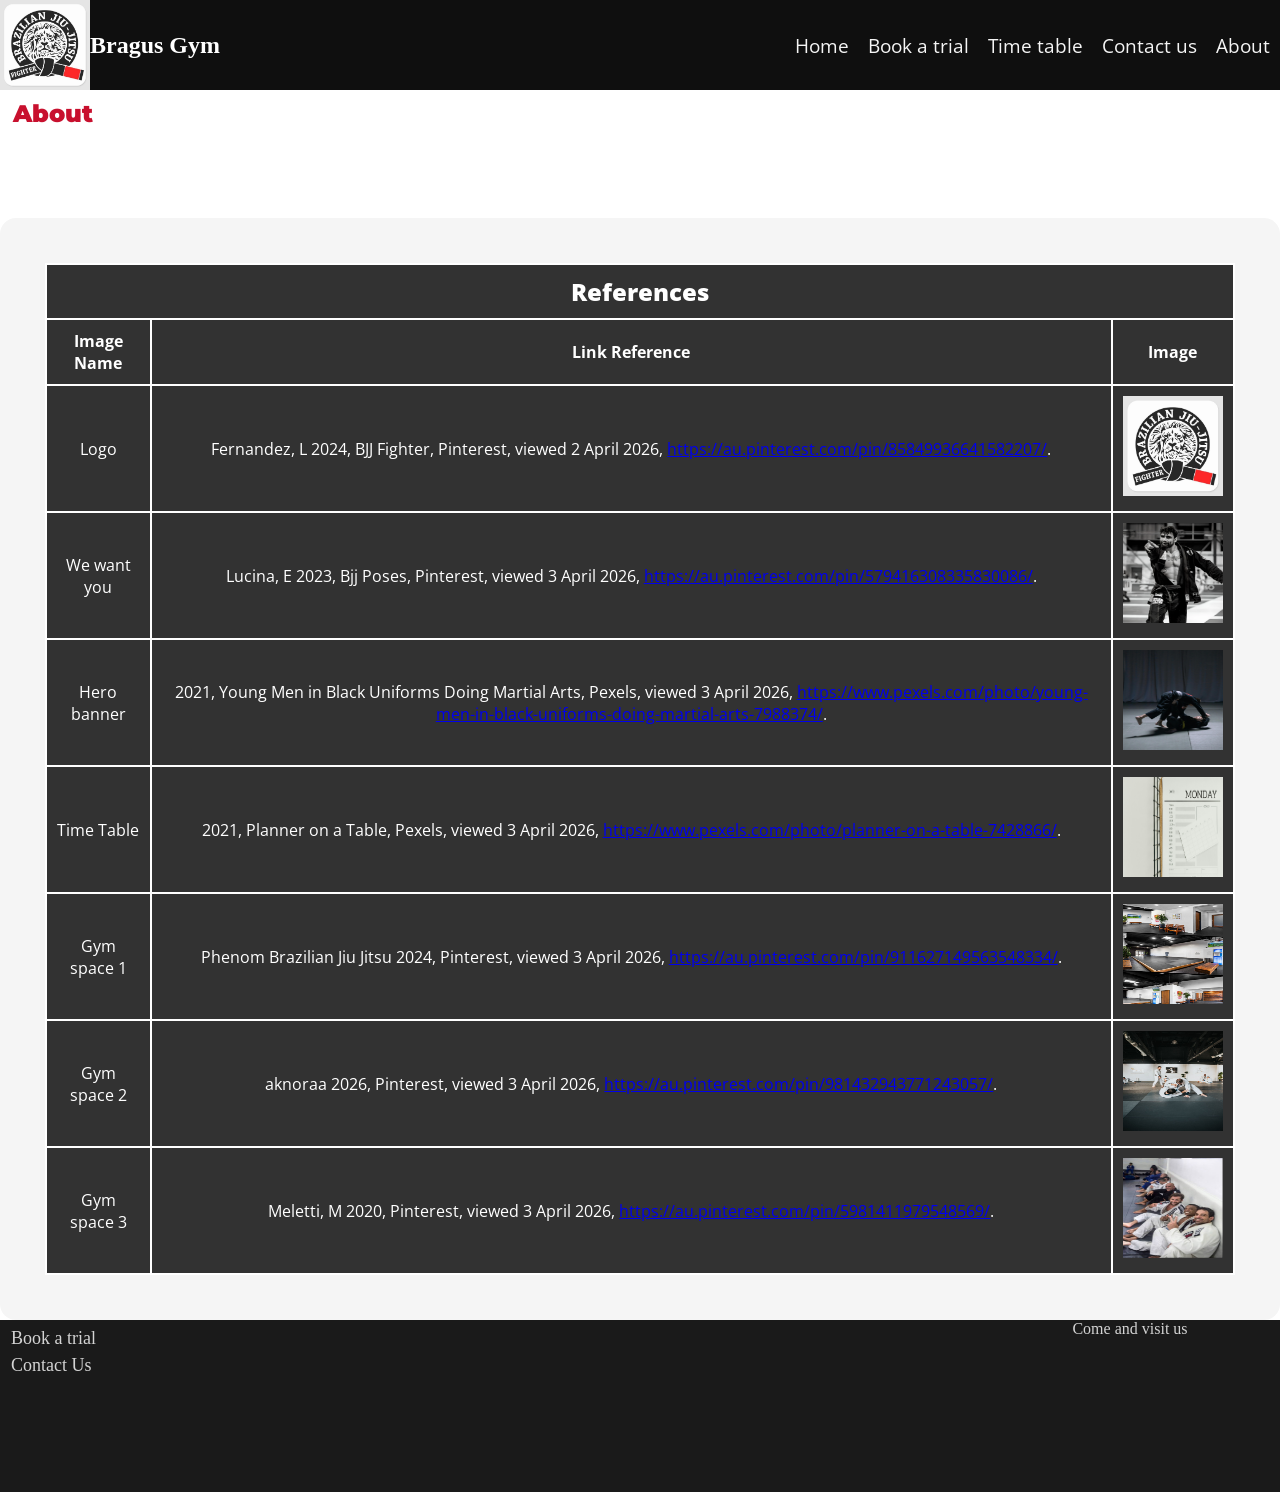
==== commit b5c263f6: "java script and responsive navbar added to all pages" ====
--- a/src/About.html
+++ b/src/About.html
@@ -30,116 +30,132 @@
     <meta property="og:url" content="https://bragusgym.netlify.app/">
     <meta property="og:image" content="https://bragusgym.netlify.app/img/logo.jpg">
     <meta property="og:description" content="Bragus Brazilian Jiu Jitsu website">
+
+    <script src="script.js" defer></script>
 </head>
 
 <body>
-    <header>
-        <!-- logo and title -->
-        <section class="logoandtitle">
-            <img src="./img/Logo.jpg" alt="Logo">
-            <h1>Bragus Gym</h1>
-        </section>
+<header>
+    <!-- logo and title -->
+    <section class="logoandtitle">
+        <img src="./img/Logo.jpg" alt="Logo">
+        <h1>Bragus Gym</h1>
+    </section>
 
-        <!-- navbar -->
-        <nav class="navbar">
-            <ul>
-                <li><a href="index.html">Home</a></li>
-                <li><a href="BookaTrial.html">Book a trial</a></li>
-                <li><a href="TimeTable.html">Time table</a></li>
-                <li><a href="ContactUs.html">Contact us</a></li>
-                <li><a href="About.html">About</a></li>
-            </ul>
-        </nav>
-    </header>
+    <button id="open-sidebar-button" type="button" onclick="openSidebar()">
+        <svg xmlns="http://www.w3.org/2000/svg" viewBox="0 0 24 24" fill="red" width="24" height="24" aria-hidden="true"> <path d="M4 5h16v2H4zm0 6h16v2H4zm0 6h16v2H4z"></path> </svg>
+    </button>
 
-    <main>
-        <!-- Page name -->
-        <h2>About</h2>
+    <!-- navbar -->
+    <nav id="navbar">
+        <ul>
+            <li>
+                <button id="close-sidebar-button" type="button" onclick="closeSidebar()"> 
+                    <svg xmlns="http://www.w3.org/2000/svg" viewBox="0 0 24 24" fill="red" width="24" height="24" aria-hidden="true"> <path d="M19 6.41L17.59 5 12 10.59 6.41 5 5 6.41 10.59 12 5 17.59 6.41 19 12 13.41 17.59 19 19 17.59 13.41 12z"></path> </svg>
+                </button>
+            </li>
+            <li><a href="index.html">Home</a></li>
+            <li><a href="BookaTrial.html">Book a trial</a></li>
+            <li><a href="TimeTable.html">Time table</a></li>
+            <li><a href="ContactUs.html">Contact us</a></li>
+            <li><a href="About.html">About</a></li>
+        </ul>
+    </nav>
+</header>
 
-        <!-- References Table -->
-        <table class="abouttable">
-            <tr>
-                <th class="timetable-header" colspan="3">References</th>
-            </tr>
-            <tr>
-                <th>Image Name</th>
-                <th>Link Reference</th>
-                <th>Image</th>
-            </tr>
-            <tr>
-                <td>Logo</td>
-                <td>
-                    Fernandez, L 2024, BJJ Fighter, Pinterest, viewed 2 April 2026,
-                    <a href="https://au.pinterest.com/pin/85849936641582207/">https://au.pinterest.com/pin/85849936641582207/</a>.
-                </td>
-                <td><img src="./img/Logo.jpg" alt="Logo" width="100" height="100"></td>
-            </tr>
-            <tr>
-                <td>We want you</td>
-                <td>
-                    Lucina, E 2023, Bjj Poses, Pinterest, viewed 3 April 2026,
-                    <a href="https://au.pinterest.com/pin/579416308335830086/">https://au.pinterest.com/pin/579416308335830086/</a>.
-                </td>
-                <td><img src="./img/we_want_you.png" alt="We Want You" width="100" height="100"></td>
-            </tr>
-            <tr>
-                <td>Hero banner</td>
-                <td>
-                    2021, Young Men in Black Uniforms Doing Martial Arts, Pexels, viewed 3 April 2026,
-                    <a href="https://www.pexels.com/photo/young-men-in-black-uniforms-doing-martial-arts-7988374/">https://www.pexels.com/photo/young-men-in-black-uniforms-doing-martial-arts-7988374/</a>.
-                </td>
-                <td><img src="./img/Hero_banner.jpg" alt="Hero Banner" width="100" height="100"></td>
-            </tr>
-            <tr>
-                <td>Time Table</td>
-                <td>
-                    2021, Planner on a Table, Pexels, viewed 3 April 2026,
-                    <a href="https://www.pexels.com/photo/planner-on-a-table-7428866/">https://www.pexels.com/photo/planner-on-a-table-7428866/</a>.
-                </td>
-                <td><img src="./img/Time_Table.jpg" alt="Time Table" width="100" height="100"></td>
-            </tr>
-            <tr>
-                <td>Gym space 1</td>
-                <td>
-                    Phenom Brazilian Jiu Jitsu 2024, Pinterest, viewed 3 April 2026,
-                    <a href="https://au.pinterest.com/pin/911627149563548334/">https://au.pinterest.com/pin/911627149563548334/</a>.
-                </td>
-                <td><img src="./img/Gym_space_1.jpg" alt="Gym Space 1" width="100" height="100"></td>
-            </tr>
-            <tr>
-                <td>Gym space 2</td>
-                <td>
-                    aknoraa 2026, Pinterest, viewed 3 April 2026,
-                    <a href="https://au.pinterest.com/pin/981432943771243057/">https://au.pinterest.com/pin/981432943771243057/</a>.
-                </td>
-                <td><img src="./img/Gym_space_2.jpg" alt="Gym Space 2" width="100" height="100"></td>
-            </tr>
-            <tr>
-                <td>Gym space 3</td>
-                <td>
-                    Meletti, M 2020, Pinterest, viewed 3 April 2026,
-                    <a href="https://au.pinterest.com/pin/5981411979548569/">https://au.pinterest.com/pin/5981411979548569/</a>.
-                </td>
-                <td><img src="./img/Gym_space_3.jpg" alt="Gym Space 3" width="100" height="100"></td>
-            </tr>
-        </table>
-    </main>
 
-    <footer>
-        <div class="footerlinks">
-            <a href="BookaTrial.html">Book a trial</a>
-            <a href="ContactUs.html">Contact Us</a>
-        </div>
-        <div>
-            <p>Come and visit us</p>
-            <iframe
-                src="https://www.google.com/maps/embed?pb=!1m18!1m12!1m3!1d53071.70207991743!2d151.1054671793584!3d-33.76114702164163!2m3!1f0!2f0!3f0!3m2!1i1024!2i768!4f13.1!3m3!1m2!1s0x6b12a880bdc7ae05%3A0xc81b471bd8de2cbb!2sGracie%20Barra%20Pymble!5e0!3m2!1sen!2sau!4v1775116471011!5m2!1sen!2sau"
-                style="border: 0; width: 90%; height: 75%;"
-                allowfullscreen
-                loading="lazy"
-                referrerpolicy="no-referrer-when-downgrade">
-            </iframe>
-        </div>
-    </footer>
+<main>
+    <!-- Page name -->
+     <h2>About</h2>
+
+    <!-- References Table -->
+    <table class="abouttable">
+        <tr>
+            <th class="timetable-header" colspan="3">References</th>
+        </tr>
+        <tr>
+            <th>Image Name</th>
+            <th>Link Reference</th>
+            <th>Image</th>
+        </tr>
+        <tr>
+        <td>Logo</td>
+        <td>
+            Fernandez, L 2024, BJJ Fighter, Pinterest, viewed 2 April 2026,
+            <a href="https://au.pinterest.com/pin/85849936641582207/">https://au.pinterest.com/pin/85849936641582207/</a>.
+        </td>
+        <td><img src="./img/Logo.jpg" alt="Logo" width="100" height="100"></td>
+        </tr>
+        <tr>
+            <td>We want you</td>
+            <td>
+                Lucina, E 2023, Bjj Poses, Pinterest, viewed 3 April 2026,
+                <a href="https://au.pinterest.com/pin/579416308335830086/">https://au.pinterest.com/pin/579416308335830086/</a>.
+            </td>
+            <td><img src="./img/we_want_you.png" alt="We Want You" width="100" height="100"></td>
+        </tr>
+        <tr>
+            <td>Hero banner</td>
+            <td>
+                2021, Young Men in Black Uniforms Doing Martial Arts, Pexels, viewed 3 April 2026,
+                <a href="https://www.pexels.com/photo/young-men-in-black-uniforms-doing-martial-arts-7988374/">https://www.pexels.com/photo/young-men-in-black-uniforms-doing-martial-arts-7988374/</a>.
+            </td>
+            <td><img src="./img/Hero_banner.jpg" alt="Hero Banner" width="100" height="100"></td>
+        </tr>
+        <tr>
+            <td>Time Table</td>
+            <td>
+                2021, Planner on a Table, Pexels, viewed 3 April 2026,
+                <a href="https://www.pexels.com/photo/planner-on-a-table-7428866/">https://www.pexels.com/photo/planner-on-a-table-7428866/</a>.
+            </td>
+            <td><img src="./img/Time_Table.jpg" alt="Time Table" width="100" height="100"></td>
+        </tr>
+        <tr>
+            <td>Gym space 1</td>
+            <td>
+                Phenom Brazilian Jiu Jitsu 2024, Pinterest, viewed 3 April 2026,
+                <a href="https://au.pinterest.com/pin/911627149563548334/">https://au.pinterest.com/pin/911627149563548334/</a>.
+            </td>
+            <td><img src="./img/Gym_space_1.jpg" alt="Gym Space 1" width="100" height="100"></td>
+        </tr>
+        <tr>
+            <td>Gym space 2</td>
+            <td>
+                aknoraa 2026, Pinterest, viewed 3 April 2026,
+                <a href="https://au.pinterest.com/pin/981432943771243057/">https://au.pinterest.com/pin/981432943771243057/</a>.
+            </td>
+            <td><img src="./img/Gym_space_2.jpg" alt="Gym Space 2" width="100" height="100"></td>
+        </tr>
+        <tr>
+            <td>Gym space 3</td>
+            <td>
+                Meletti, M 2020, Pinterest, viewed 3 April 2026,
+                <a href="https://au.pinterest.com/pin/5981411979548569/">https://au.pinterest.com/pin/5981411979548569/</a>.
+            </td>
+            <td><img src="./img/Gym_space_3.jpg" alt="Gym Space 3" width="100" height="100"></td>
+        </tr>
+    </table>
+</main>
+
+<footer>
+    <div class="footerlinks">
+ <!--book a trial (link)-->
+        <a href="BookaTrial.html">Book a trial</a>
+<!--contact us (link)-->
+        <a href="ContactUs.html">Contact Us</a>
+    </div>
+ <!--google maps (embed) right corner-->
+    <div>
+        <p>Come and visit us</p>
+        <iframe
+            src="https://www.google.com/maps/embed?pb=!1m18!1m12!1m3!1d53071.70207991743!2d151.1054671793584!3d-33.76114702164163!2m3!1f0!2f0!3f0!3m2!1i1024!2i768!4f13.1!3m3!1m2!1s0x6b12a880bdc7ae05%3A0xc81b471bd8de2cbb!2sGracie%20Barra%20Pymble!5e0!3m2!1sen!2sau!4v1775116471011!5m2!1sen!2sau"
+            style="border: 0; width: 90%; height: 75%;"
+            allowfullscreen
+            loading="lazy"
+            referrerpolicy="no-referrer-when-downgrade">
+        </iframe>
+    </div>
+</footer>
+
 </body>
 </html>
--- a/src/style.css
+++ b/src/style.css
@@ -2,6 +2,7 @@
 * {
     margin: 0;
     padding: 0;
+    box-sizing: border-box;
 }
 
 /* ---------------------Header Style-------------------- */
@@ -31,33 +32,87 @@
 }
 
 /* ----------------------Navbar style--------------------*/
-.navbar{
+nav{
     display: flex;
     align-items: center;
     justify-content: center;
-    margin-right: 10%;
-}
-
-.navbar ul {
+}
+
+nav ul {
   list-style-type: none;
   display: flex; 
 }
 
-.navbar a {
+nav li {
+  display: flex;
+}
+
+nav a {
     color: whitesmoke;
     text-decoration: none;
     font-family: "Open Sans", sans-serif;
     font-size: larger;
-    text-align: center;
-    white-space: nowrap;
-    padding: 5px;
-}
-
-.navbar a:hover {
+    padding: 0.5em;
+}
+
+nav a:hover {
     background-color: rgb(200, 16, 46);
     border-radius: 0.5rem;
 }
 
+
+#open-sidebar-button {
+    display: none;
+    border: none;
+    padding: 1em;
+    margin-left: auto;
+    cursor: pointer;
+}  
+
+#close-sidebar-button {
+    display: none;
+    border: none;
+    padding: 1em;
+    cursor: pointer;
+}
+
+
+
+
+
+
+@media screen and (max-width: 815px) {
+    #open-sidebar-button, #close-sidebar-button {
+        display: block;
+    }
+
+   nav{
+    position:fixed;
+    top: 0;
+    right: -100%;
+    height: 50dvh;
+    width: min(15em, 100%);
+    border-left: 1px solid rgb(200, 16, 46);
+    z-index: 10;
+    background-color: rgb(15,15,15);
+    transition: right 0.3s ease-out;
+   }
+   
+   nav.show {
+    right: 0;
+    }
+   
+    nav ul {
+        flex-direction: column;
+        width: 100%;
+    }
+
+    nav a {
+        padding: 1em;
+        width: 100%;
+    }
+    
+}
 /* -------------------Footer style-------------------------*/
 footer {
     background-color: rgb(26, 26, 26);
@@ -243,7 +298,7 @@
     padding: 5vh;
 }
 
-.timetable th {
+.timetable th, .timetable td {
     border: 2px solid #ffffff;
     padding: 10px;
     text-align: center;
